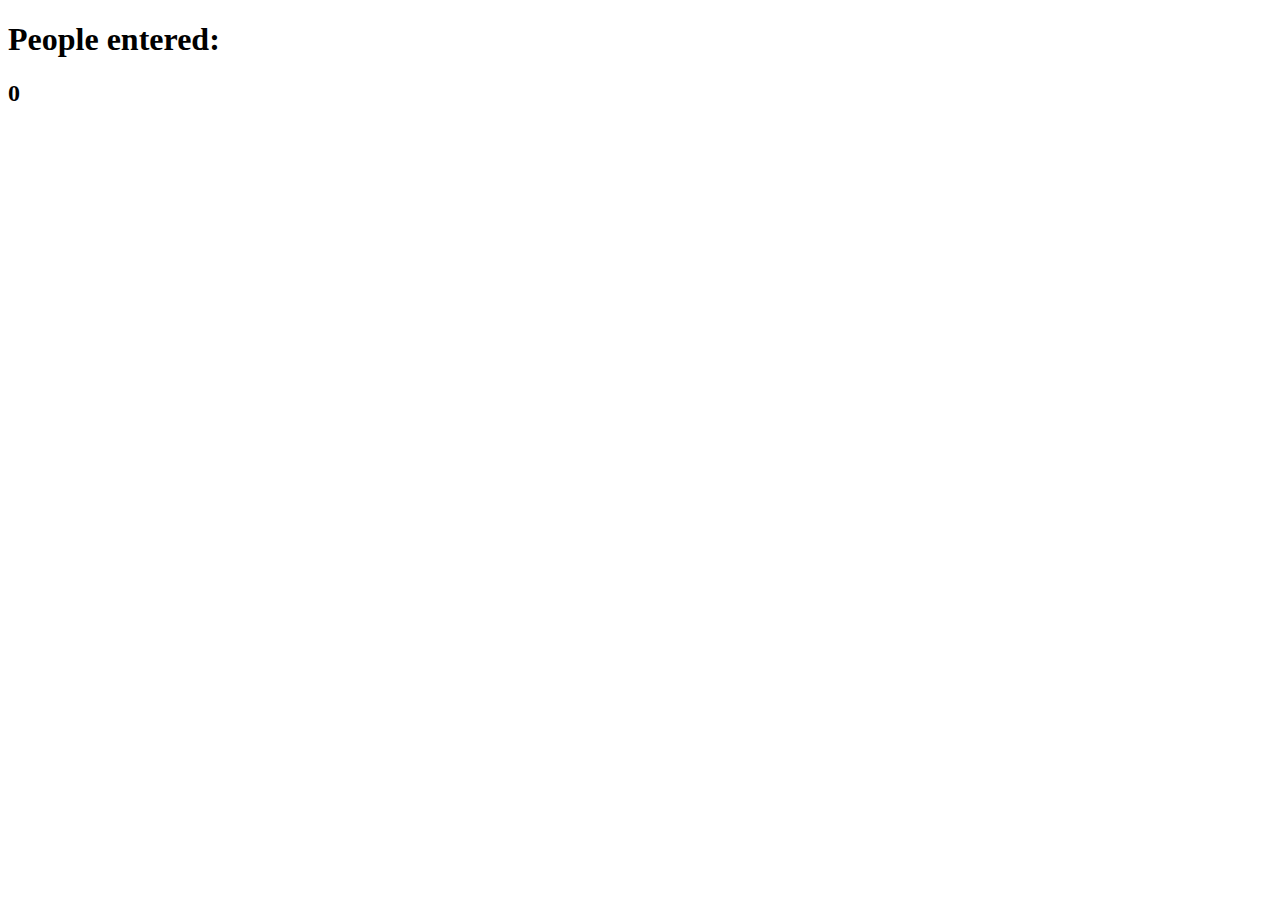
==== passenger-counter-app/index.html @ 9976a97a "Added renamed freeCodeCamp-JavaScript-Challenge.js, added passenger-counter-app/css/index, passenger" ====
<!DOCTYPE html>
<html lang="en">
<head>
    <meta charset="UTF-8">
    <meta http-equiv="X-UA-Compatible" content="IE=edge">
    <meta name="viewport" content="width=device-width, initial-scale=1.0">
    <title>Document</title>
</head>
<body>
    <h1>People entered: </h1>
    <h2 id="count-el">0</h2>
    <script src="/passenger-counter-app/js/index.js">
        



    </script>
</body>
</html>
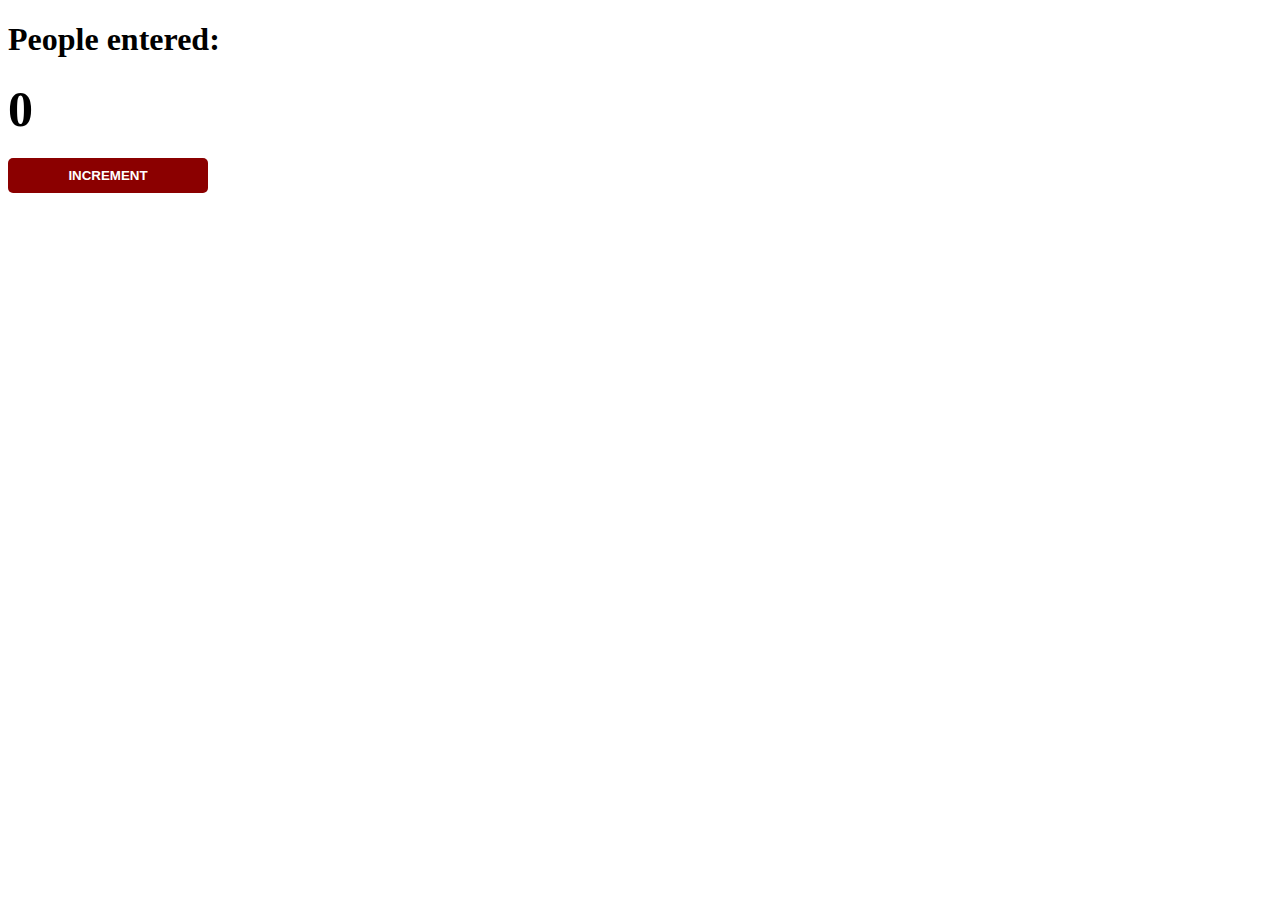
==== commit 19f93b51: "Continued working on the passenger-counter-app" ====
--- a/passenger-counter-app/index.html
+++ b/passenger-counter-app/index.html
@@ -4,16 +4,14 @@
     <meta charset="UTF-8">
     <meta http-equiv="X-UA-Compatible" content="IE=edge">
     <meta name="viewport" content="width=device-width, initial-scale=1.0">
+    <link rel="stylesheet" type="text/css" href="/passenger-counter-app/css/index.css"/>
     <title>Document</title>
 </head>
 <body>
+
     <h1>People entered: </h1>
     <h2 id="count-el">0</h2>
-    <script src="/passenger-counter-app/js/index.js">
-        
-
-
-
-    </script>
+    <button id="increment-btn" onclick="incrementPress()">INCREMENT</button>
+    <script src="/passenger-counter-app/js/index.js"></script>
 </body>
 </html>--- a/passenger-counter-app/css/index.css
+++ b/passenger-counter-app/css/index.css
@@ -0,0 +1,30 @@
+
+
+
+
+
+
+h2 {
+    font-size: 50px;
+    margin-top: 0;
+    margin-bottom: 20px;
+}
+
+button {
+    border: none;
+    padding-top: 10px;
+    padding-bottom: 10px;
+    color: white;
+    font-weight: bold;
+    width: 200px;
+    margin-bottom: 5px;
+    border-radius: 5px;
+}
+
+#increment-btn {
+    background-color: darkred;
+}
+
+#save-btn {
+    background-color: darkgreen;
+}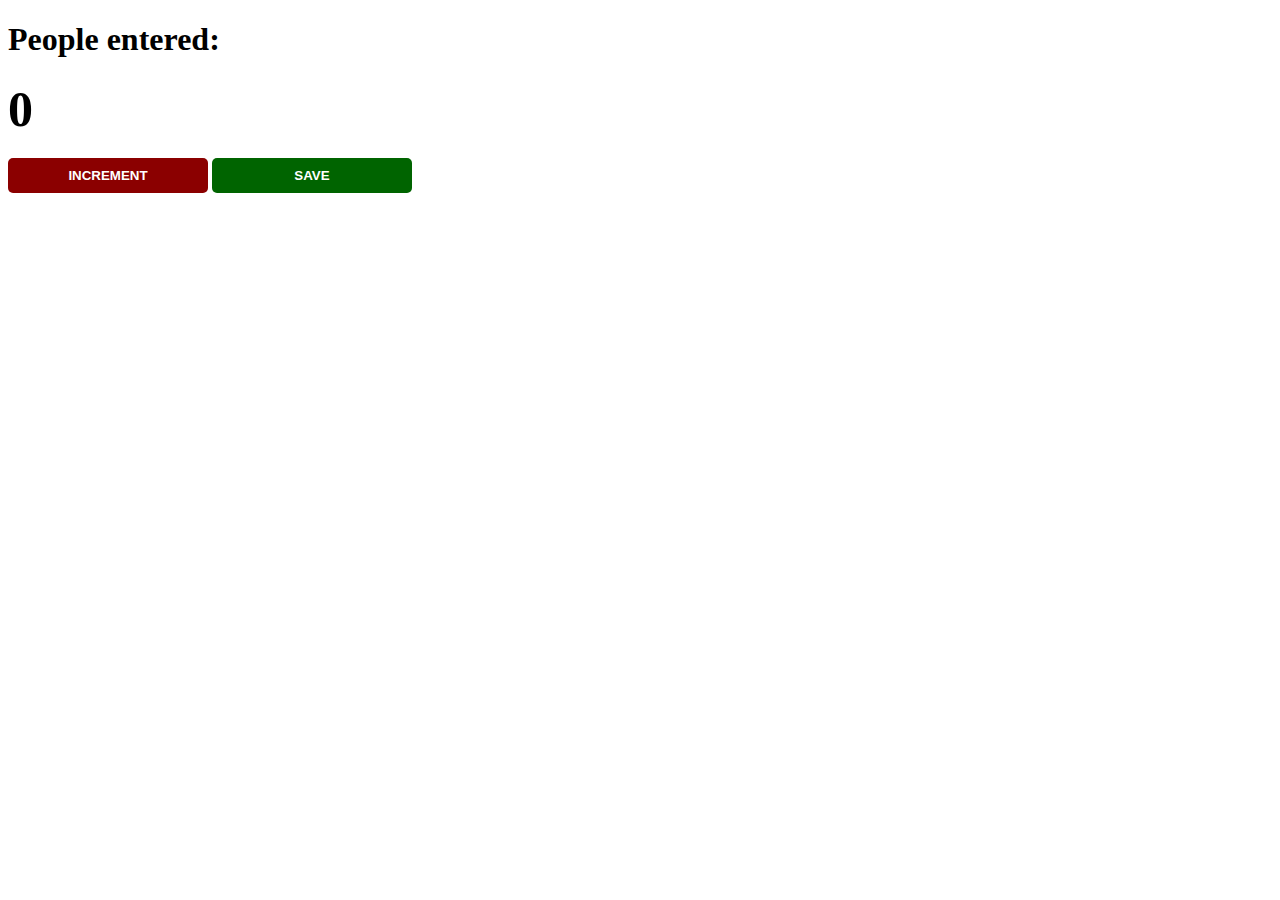
==== commit 180f4b03: "Continued working on the passenger-counter-app" ====
--- a/passenger-counter-app/index.html
+++ b/passenger-counter-app/index.html
@@ -11,7 +11,8 @@
 
     <h1>People entered: </h1>
     <h2 id="count-el">0</h2>
-    <button id="increment-btn" onclick="incrementPress()">INCREMENT</button>
+    <button id="increment-btn" onclick="increment()">INCREMENT</button>
+    <button id="save-btn" onclick="save()">SAVE</button>
     <script src="/passenger-counter-app/js/index.js"></script>
 </body>
 </html>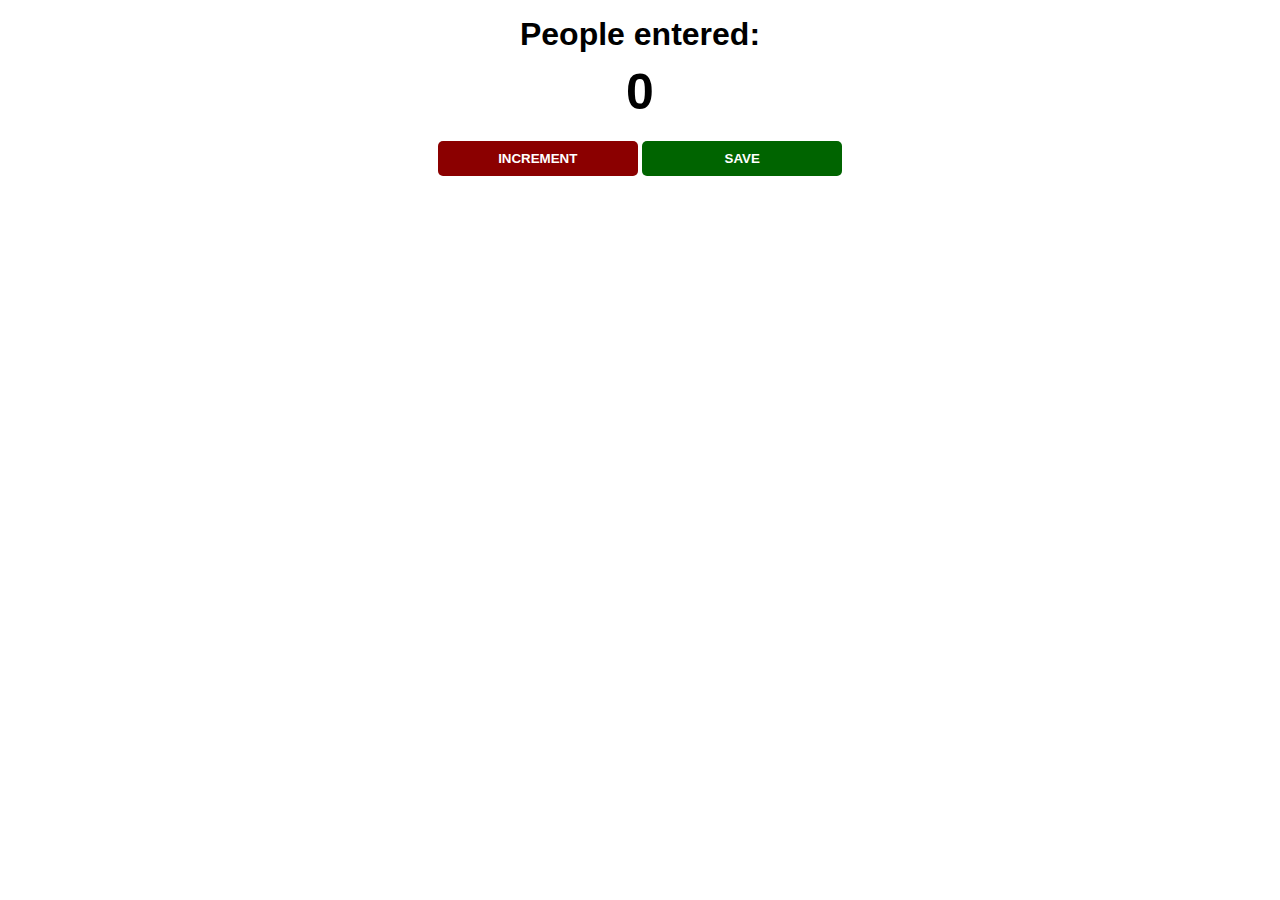
==== commit 8a5dea9b: "Continued working on the passenger-counter-app" ====
--- a/passenger-counter-app/index.html
+++ b/passenger-counter-app/index.html
@@ -8,7 +8,7 @@
     <title>Document</title>
 </head>
 <body>
-
+    <p id="welcome-el"></p>
     <h1>People entered: </h1>
     <h2 id="count-el">0</h2>
     <button id="increment-btn" onclick="increment()">INCREMENT</button>
--- a/passenger-counter-app/css/index.css
+++ b/passenger-counter-app/css/index.css
@@ -1,8 +1,15 @@
+body {
+    background-image: url("station.jpg");
+    background-size: cover;
+    font-family: -apple-system, BlinkMacSystemFont, 'Segoe UI', Roboto, Oxygen, Ubuntu, Cantarell, 'Open Sans', 'Helvetica Neue', sans-serif;
+    font-weight: bold;
+    text-align: center;
+}
 
-
-
-
-
+h1 {
+    margin-top: 10px;
+    margin-bottom: 10px;
+}
 
 h2 {
     font-size: 50px;
@@ -22,9 +29,10 @@
 }
 
 #increment-btn {
-    background-color: darkred;
+    background: darkred;
 }
 
 #save-btn {
-    background-color: darkgreen;
-}+    background: darkgreen;
+}
+
